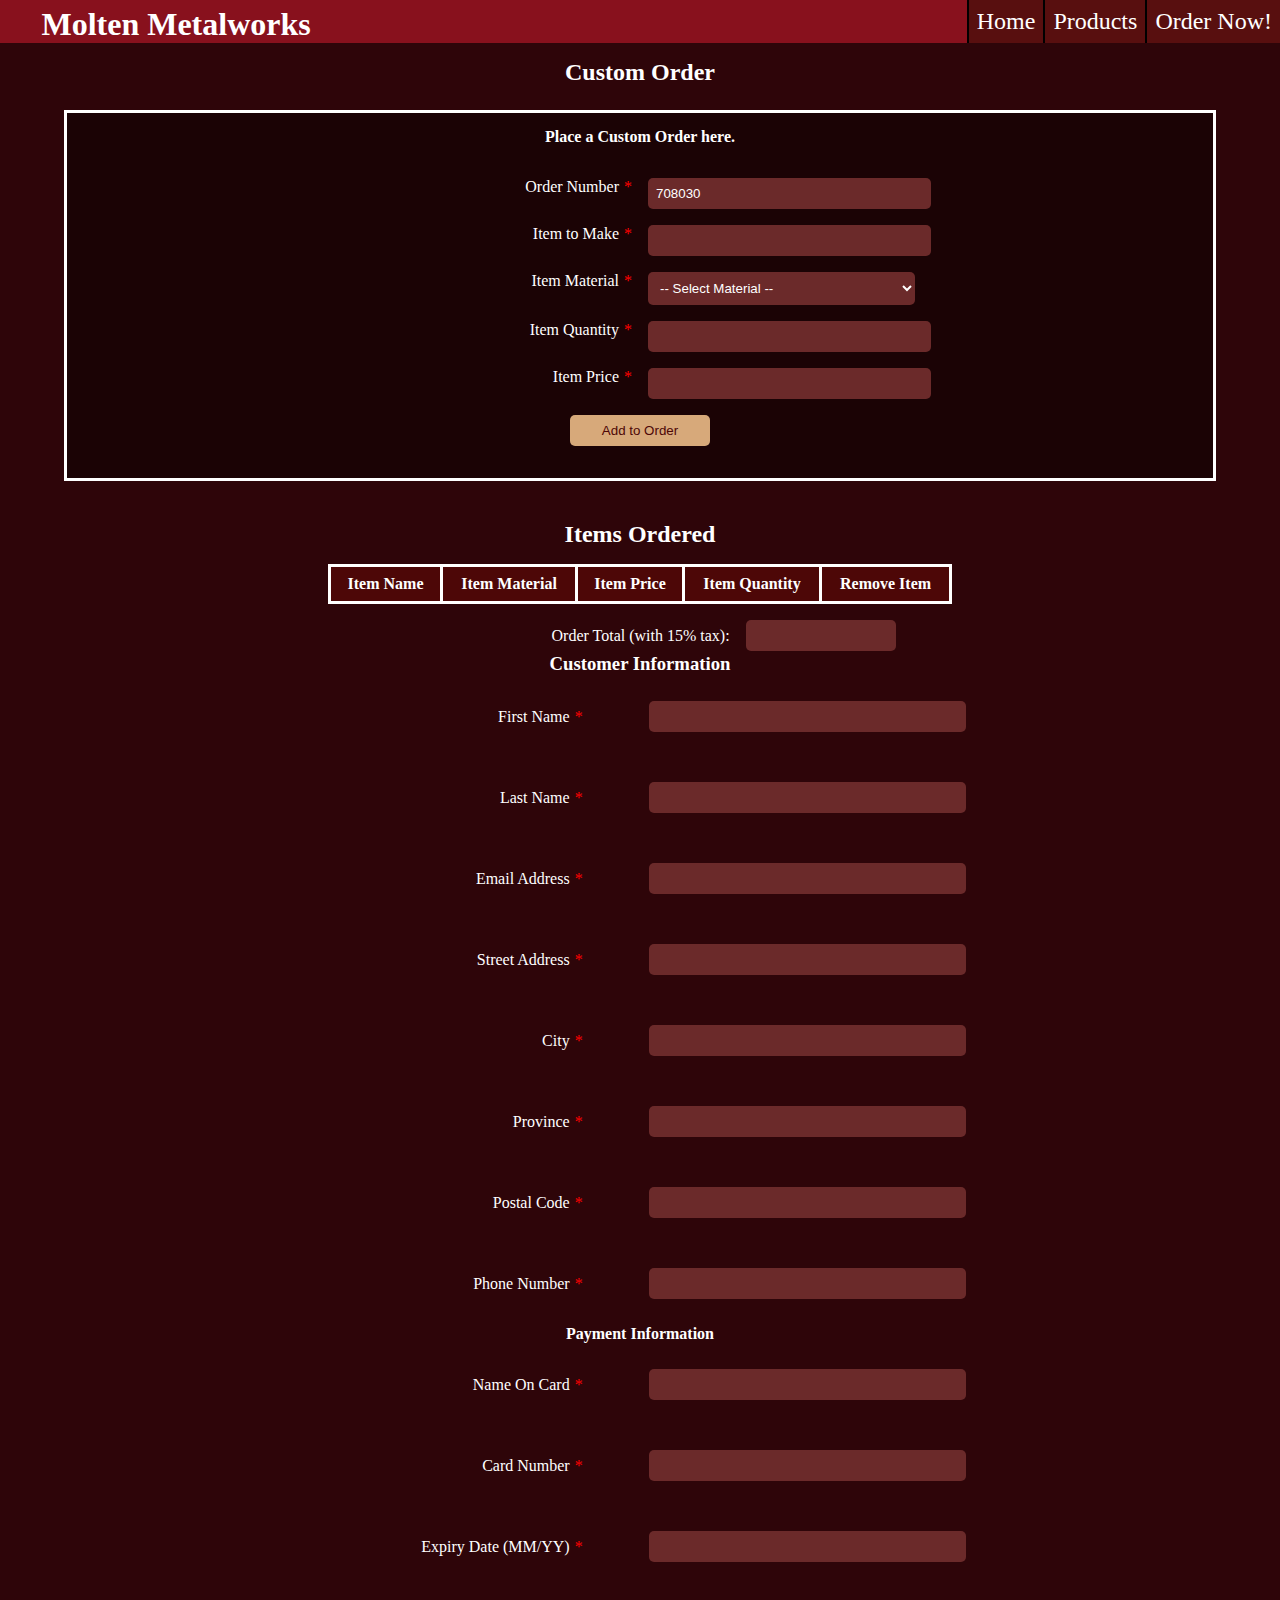
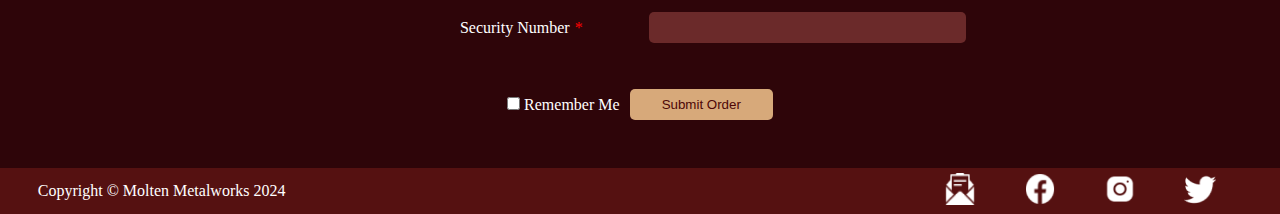
==== MidtermSprint/order.html @ 42a67afb "Added alert box, working on js" ====
<!DOCTYPE html>
<html lang="en">
  <head>
    <meta charset="UTF-8" />
    <meta name="viewport" content="width=device-width, initial-scale=1.0" />
    <title>Order Now - Molten Metalworks</title>
    <link rel="stylesheet" href="styles/styles.css" />
  </head>
  <body>
    <div class="bodybox">
      <header>
        <div class="companyheading"><h1>Molten Metalworks</h1></div>
        <nav>
          <a href="./index.html"
            ><div class="navbox" id="homenav"><p>Home</p></div></a
          >
          <a href="./product.html"
            ><div class="navbox" id="productsnav"><p>Products</p></div></a
          >
          <a href="./order.html"
            ><div class="navbox" id="ordernav"><p>Order Now!</p></div></a
          >
        </nav>
      </header>
      <main>
        <div id="alertBox"></div>
        <div class="products-heading"><h2>Custom Order</h2></div>
        <div class="custom-order-box">
          <div class="custom-order-heading">
            <h4>Place a Custom Order here.</h4>
          </div>
          <form class="custom-order-form" id="orderForm">
            <!-- Random order number -->
            <label for="customOrderNumber"
              >Order Number<span class="required-star">*</span></label
            >
            <input
              type="text"
              id="customOrderNumber"
              name="customOrderNumber"
              readonly
            />

            <!-- Item Name/s -->
            <label for="customOrderName"
              >Item to Make<span class="required-star">*</span></label
            >
            <input
              type="text"
              id="customOrderName"
              name="customOrderName"
              required
            />

            <!-- Item Material with Price Calculations -->
            <label for="customItemMaterial"
              >Item Material<span class="required-star">*</span></label
            >
            <select id="customItemMaterial" name="customItemMaterial" required>
              <option value="">-- Select Material --</option>
              <option value="Iron">Iron</option>
              <option value="Copper">Copper</option>
              <option value="Gold">Gold</option>
            </select>

            <!-- Item Quantities -->
            <label for="customItemQuantity"
              >Item Quantity<span class="required-star">*</span></label
            >
            <input
              type="number"
              id="customItemQuantity"
              name="customItemQuantity"
              required
            />

            <!-- Item Price Based on Material -->
            <label for="customItemPrice"
              >Item Price<span class="required-star">*</span></label
            >
            <input
              type="text"
              id="customItemPrice"
              name="customItemPrice"
              readonly
            />

            <!-- Submit  -->
            <div class="item-submit">
              <button type="submit">Add to Order</button>
            </div>
          </form>
        </div>

        <!-- Order List Table -->
        <div class="products-heading"><h2>Items Ordered</h2></div>
        <div class="order-list-container">
          <table id="orderList">
            <thead>
              <th>Item Name</th>
              <th>Item Material</th>
              <th>Item Price</th>
              <th>Item Quantity</th>
              <th>Remove Item</th>
            </thead>
            <tbody></tbody>
          </table>
        </div>

        <!-- Order Total with Tax Calculation -->
        <div class="order-total">
          <label for="orderTotal">Order Total (with 15% tax): </label>
          <input type="text" id="orderTotal" name="orderTotal" readonly />
        </div>

        <!-- Customer Information Form -->
        <form id="orderForm">
          <div class="customer-info-box">
            <table>
              <thead>
                <th colspan="2"><h3>Customer Information</h3></th>
              </thead>
              <tr>
                <td>
                  <label for="firstName"
                    >First Name<span class="required-star">*</span></label
                  >
                </td>
                <td>
                  <input type="text" id="firstName" name="firstName" required />
                </td>
              </tr>
              <tr>
                <td>
                  <label for="lastName"
                    >Last Name<span class="required-star">*</span></label
                  >
                </td>
                <td>
                  <input type="text" id="lastName" name="lastName" required />
                </td>
              </tr>
              <tr>
                <td>
                  <label for="emailAddress"
                    >Email Address<span class="required-star">*</span></label
                  >
                </td>
                <td>
                  <input
                    type="text"
                    id="emailAddress"
                    name="emailAddress"
                    required
                  />
                </td>
              </tr>
              <tr>
                <td>
                  <label for="streetAddress"
                    >Street Address<span class="required-star">*</span></label
                  >
                </td>
                <td>
                  <input
                    type="text"
                    id="streetAddress"
                    name="streetAddress"
                    required
                  />
                </td>
              </tr>
              <tr>
                <td>
                  <label for="city"
                    >City<span class="required-star">*</span></label
                  >
                </td>
                <td><input type="text" id="city" name="city" required /></td>
              </tr>
              <tr>
                <td>
                  <label for="province"
                    >Province<span class="required-star">*</span></label
                  >
                </td>
                <td>
                  <input type="text" id="province" name="province" required />
                </td>
              </tr>
              <tr>
                <td>
                  <label for="postalCode"
                    >Postal Code<span class="required-star">*</span></label
                  >
                </td>
                <td>
                  <input
                    type="text"
                    id="postalCode"
                    name="postalCode"
                    required
                  />
                </td>
              </tr>
              <tr>
                <td>
                  <label for="phoneNumber"
                    >Phone Number<span class="required-star">*</span></label
                  >
                </td>
                <td>
                  <input
                    type="text"
                    id="phoneNumber"
                    name="phoneNumber"
                    required
                  />
                </td>
              </tr>
              <tr>
                <th colspan="2">Payment Information</th>
              </tr>
              <tr>
                <td>
                  <label for="nameOnCard"
                    >Name On Card<span class="required-star">*</span></label
                  >
                </td>
                <td>
                  <input
                    type="text"
                    id="nameOnCard"
                    name="nameOnCard"
                    required
                  />
                </td>
              </tr>
              <tr>
                <td>
                  <label for="cardNumber"
                    >Card Number<span class="required-star">*</span></label
                  >
                </td>
                <td>
                  <input
                    type="text"
                    id="cardNumber"
                    name="cardNumber"
                    required
                  />
                </td>
              </tr>
              <tr>
                <td>
                  <label for="cardExpiry"
                    >Expiry Date (MM/YY)<span class="required-star"
                      >*</span
                    ></label
                  >
                </td>
                <td>
                  <input
                    type="text"
                    id="cardExpiry"
                    name="cardExpiry"
                    required
                  />
                </td>
              </tr>
              <tr>
                <td>
                  <label for="securityNumber"
                    >Security Number<span class="required-star">*</span></label
                  >
                </td>
                <td>
                  <input
                    type="text"
                    id="securityNumber"
                    name="securityNumber"
                    required
                  />
                </td>
              </tr>
            </table>
          </div>

          <!-- Centered Remember Me Checkbox and Submit Order Button -->
          <div class="order-footer-container">
            <label for="rememberMe">
              <input type="checkbox" id="rememberMe" name="rememberMe" />
              Remember Me
            </label>
            <button type="submit">Submit Order</button>
          </div>
        </form>
      </main>

      <footer>
        <div class="copyright">
          <p>Copyright &copy; Molten Metalworks 2024</p>
        </div>
        <div class="socials">
          <a href="#" aria-label="Email"
            ><img src="images/email-icon 1.png" alt="Email" title="Email"
          /></a>
          <a href="#" aria-label="Facebook"
            ><img
              src="images/facebook-icon 1.png"
              alt="Facebook"
              title="Facebook"
          /></a>
          <a href="#" aria-label="Instagram"
            ><img
              src="images/instagram-icon 1.png"
              alt="Instagram"
              title="Instagram"
          /></a>
          <a href="#" aria-label="Twitter/X"
            ><img
              src="images/twitter-icon 2.png"
              alt="Twitter/X"
              title="Twitter/X"
          /></a>
        </div>
      </footer>
    </div>
    <script src="scripts/script.js"></script>
  </body>
</html>
---- MidtermSprint/styles/styles.css ----
* {
  margin: 0;
  padding: 0;
  /*font-family: Georgia, serif; Use font-family for fonts*/
}

.bodybox {
  background-color: #2e0509;
  color: white;
}

header {
  background-color: #88111d;
  display: grid;
  position: sticky;
  top: 0;
  grid-template-columns: 6fr 1fr;
  height: auto;
}

main {
  padding-bottom: 3rem;
}

.companyheading {
  display: flex;
  align-items: end;
  padding-left: 5%;
}

nav {
  grid-column: -1;
  font-size: 1.5rem;
  display: grid;
  grid-template-columns: repeat(3, auto);
}

.navbox {
  display: flex;
  align-items: center;
  justify-content: center;
  background-color: #580f0f;
  padding: 0.5rem;
  border-left: 2px solid black;
}

.navbox > p {
  text-align: center;
  overflow-wrap: break-word; /* Ensures text will break within words if necessary */
}

.navbox:hover {
  background-color: orangered;
}

nav a:link {
  color: white;
  text-decoration: none;
}

nav a:visited {
  color: white;
  text-decoration: none;
}

nav a:hover {
  color: white;
}

footer {
  display: grid;
  grid-template-columns: 4fr 1fr;
  background-color: #551111;
}

.copyright {
  display: flex;
  align-items: center;
  padding-left: 4%;
}

.socials {
  display: grid;
  grid-template-columns: repeat(4, auto);
  gap: 3rem;
  padding-top: 0.3rem;
  padding-bottom: 0.3rem;
  padding-right: 4rem;
  justify-content: end;
}

.socials > a > img {
  width: 2rem;
  height: 2rem;
}

/* Red asterisk for required fields */
.required-star {
  color: red;
  margin-left: 5px;
}

button {
  background-color: #d7a97a;
  color: #4d0707;
  padding: 0.5rem 2rem;
  border: none;
  border-radius: 5px;
  cursor: pointer;
}

/* Index Page */

.about-heading {
  display: flex;
  justify-content: center;
}

.about-main {
  padding-left: 5rem;
  padding-right: 5rem;
  background-color: #1a0809;
  padding-top: 5rem;
  padding-bottom: 5rem;
}

.about-main > p {
  display: flex;
  justify-content: center;
  text-align: center;
}

.ownerbox {
  display: grid;
  grid-template-columns: 2fr 1fr;
  background-color: #1a0809;
  color: white;
  border: 3px solid white;
  margin: 2rem;
  padding-left: 2rem;
  padding-bottom: 2rem;
  padding-top: 2rem;
}

.ownerimg {
  display: flex;
  justify-content: center;
}

.business-and-reviews {
  display: grid;
  grid-template-columns: 1fr 1fr;
}

.business {
  display: flex;
  justify-content: center;
  align-items: center;
  background-color: #1a0809;
  color: white;
  margin-left: 2rem;
  margin-right: 2rem;
  padding-bottom: 1rem;
  padding-top: 1rem;
  text-align: center;
  border: 3px solid white;
}

.reviews {
  display: flex;
  justify-content: center;
  align-items: center;
  background-color: #1a0809;
  color: white;
  text-align: center;
  margin-left: 2rem;
  margin-right: 2rem;
  padding: 1rem;
  border: 3px solid white;
}

/* Product Page */

.product-box-container {
  display: flex;
  flex-wrap: wrap;
  justify-content: center;
  gap: 1rem;
  padding: 1rem;
}

.products-heading {
  text-align: center;
  padding-top: 1rem;
}

.product-box {
  display: flex;
  float: left;
  padding: 1rem;
  margin: 1.5rem;
  align-content: center;
  text-align: center;
  border: 3px solid white;
}

.img-box {
  background-color: rgba(0, 0, 0, 0.4);
  width: 300px;
  padding: 2rem;
}

.img-box > img,
p,
h4 {
  opacity: 1;
}

.img-box > p,
h4 {
  padding-top: 15px;
}

/* Order Page */

.custom-order-box {
  background-color: rgba(0, 0, 0, 0.4);
  margin: 1.5rem 5%;
  border: 3px solid white;
}

.custom-order-heading {
  text-align: center;
  grid-column-start: 1;
  grid-column-end: -1;
}

.custom-order-form {
  display: grid;
  grid-template-columns: 1fr 1fr;
  padding: 2rem;
  gap: 1rem;
}

.custom-order-form > label {
  text-align: right;
}

.custom-order-form > input,
select {
  width: 50%;
  padding: 0.5rem;
  border-radius: 5px;
  border: none;
  background-color: #6b2a2a;
  color: #fff;
}

.item-submit {
  display: flex;
  grid-column-start: 1;
  grid-column-end: -1;
  justify-content: center;
}

.order-list-container {
  display: flex;
  justify-content: center;
  padding: 1rem;
}

#orderList {
  border-collapse: collapse;
  width: 50%;
  border: #fff solid 3px;
}

#orderList thead th {
  border: #fff solid 3px;
  padding: 0.5rem;
  background-color: #4d0707;
}

#orderList tr td {
  border-left: #fff solid 3px;
  border-bottom: #fff dotted 3px;
  padding: 0.25rem;
  background-color: #6b2a2a;
}

.order-total {
  display: flex;
  justify-content: end;
  align-items: center;
  padding-right: 30%;
}

.order-total > input {
  width: 15%;
  padding: 0.5rem;
  border-radius: 5px;
  border: none;
  background-color: #6b2a2a;
  color: #fff;
  margin-left: 1rem;
}

.customer-info-box {
  display: flex;
  justify-content: center;
  flex-wrap: wrap;
}

.customer-info-box > table {
  width: 50%;
}

.customer-info-box table tr td {
  padding: 1.5rem;
  text-align: right;
}

.customer-info-box table tr td input {
  padding: 0.5rem;
  border-radius: 5px;
  border: none;
  background-color: #6b2a2a;
  color: #fff;
  margin-left: 1rem;
  width: 100%;
}

.order-button {
  display: flex;
  justify-content: center;
}

.order-footer-container {
  display: flex;
  align-items: center;
  justify-content: center;
  gap: 10px; /* Space between the checkbox and button */
  margin-top: 20px;
}

.order-footer-container label,
.order-footer-container button {
  cursor: pointer;
}

@media (max-width: 1080px) {
  .customer-info-box > table {
    width: 75%;
  }
}

@media (max-width: 760px) {
  header {
    grid-template-columns: 1fr;
    grid-template-rows: 1fr 1fr;
  }

  nav {
    grid-column: 1;
  }

  footer {
    grid-template-columns: 1fr;
  }

  .socials {
    justify-content: center;
  }

  /* Index Page */

  .about-main {
    padding-left: 2rem;
    padding-right: 2rem;
    padding-top: 2rem;
    padding-bottom: 2rem;
  }

  .ownerbox {
    grid-template-columns: 1fr;
    padding-right: 2rem;
  }

  .ownerimg {
    padding-top: 1rem;
  }

  .business-and-reviews {
    grid-template-columns: 1fr;
    gap: 2rem;
  }

  /* Order Page */

  .custom-order-form > input,
  select {
    width: 99%;
  }

  .order-total > input {
    width: 25%;
  }

  .customer-info-box > table {
    width: 99%;
  }

  .customer-info-box table tr td input {
    width: 100%;
    margin-left: 0rem;
  }
}
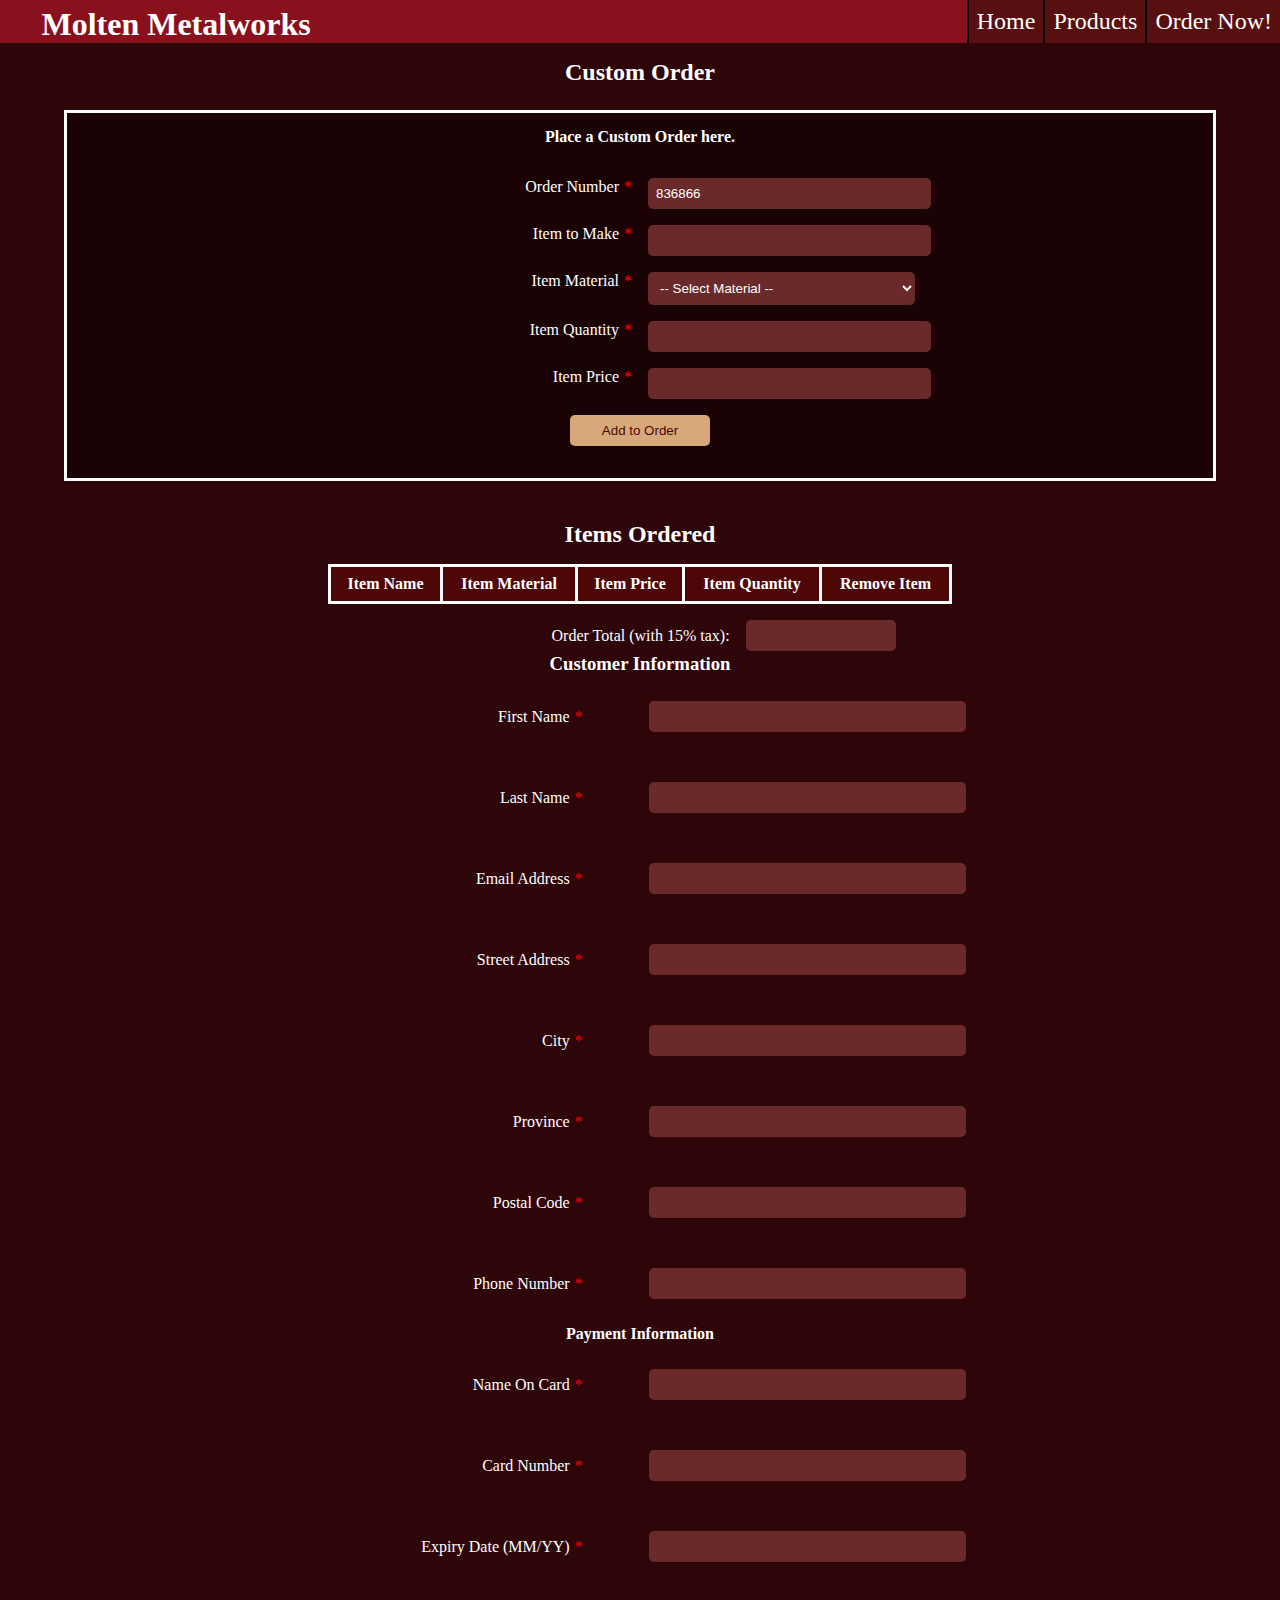
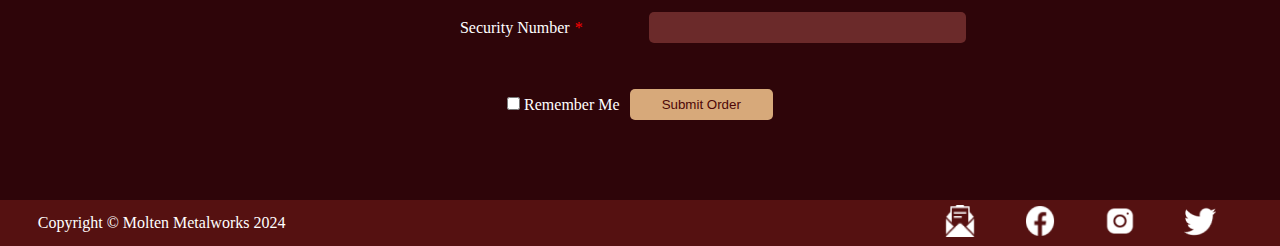
==== commit 4636a43f: "Finalized alert system" ====
--- a/MidtermSprint/order.html
+++ b/MidtermSprint/order.html
@@ -23,7 +23,6 @@
         </nav>
       </header>
       <main>
-        <div id="alertBox"></div>
         <div class="products-heading"><h2>Custom Order</h2></div>
         <div class="custom-order-box">
           <div class="custom-order-heading">
@@ -296,7 +295,7 @@
           </div>
         </form>
       </main>
-
+      <div id="alertBox"></div>
       <footer>
         <div class="copyright">
           <p>Copyright &copy; Molten Metalworks 2024</p>
--- a/MidtermSprint/styles/styles.css
+++ b/MidtermSprint/styles/styles.css
@@ -222,6 +222,16 @@
 }
 
 /* Order Page */
+
+#alertBox {
+  display: flex;
+  position: sticky;
+  bottom: 0;
+  justify-content: center;
+  width: 100%;
+  background-color: rgba(0, 0, 0, 0);
+  padding: 1rem;
+}
 
 .custom-order-box {
   background-color: rgba(0, 0, 0, 0.4);
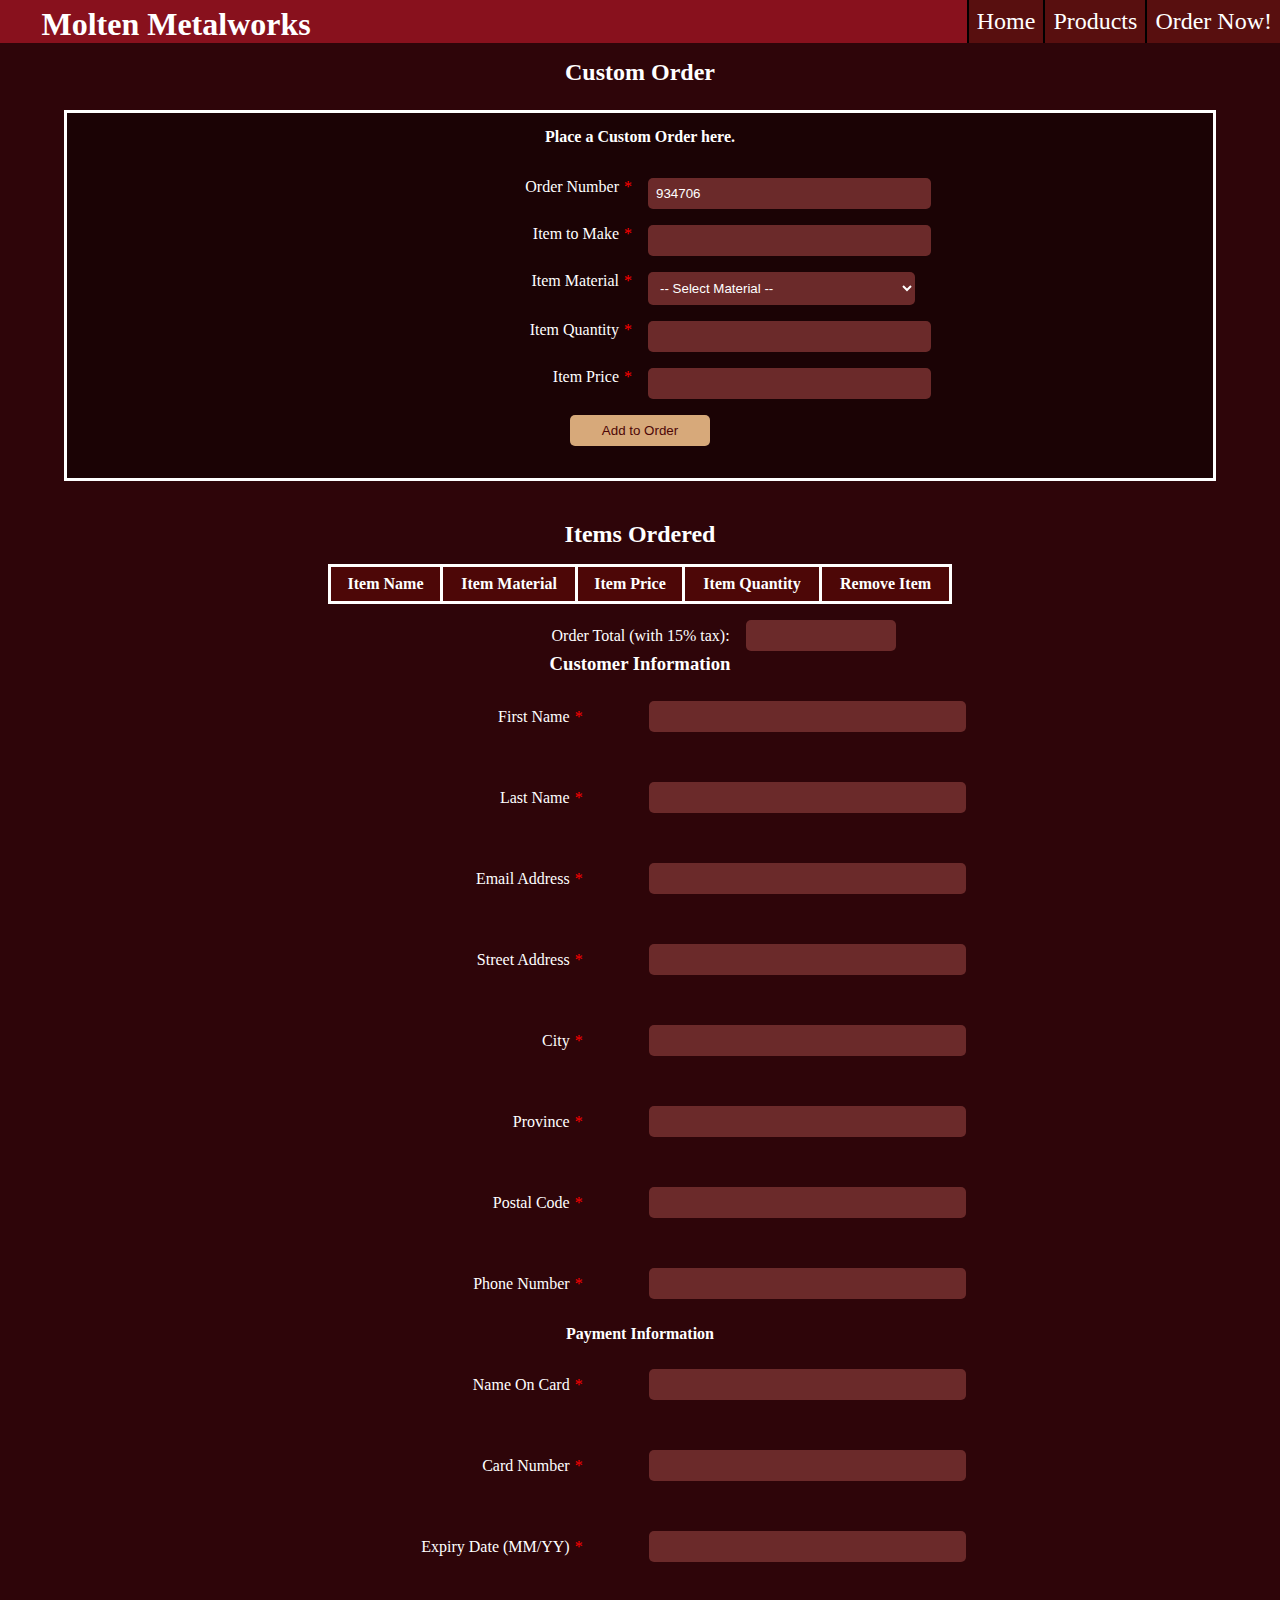
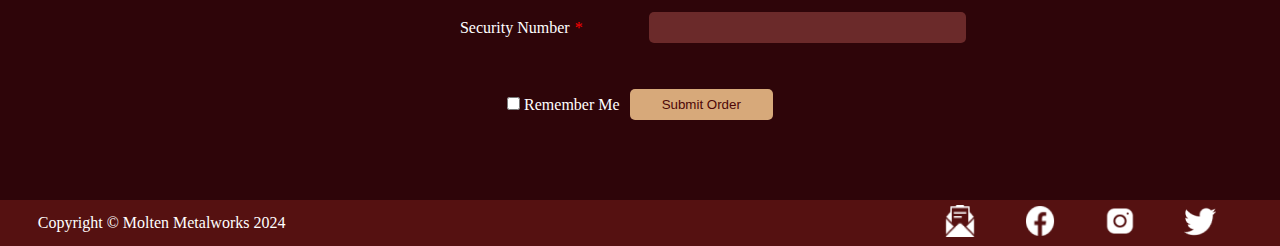
==== commit e71f3ff3: "Added author comments" ====
--- a/MidtermSprint/order.html
+++ b/MidtermSprint/order.html
@@ -5,6 +5,9 @@
     <meta name="viewport" content="width=device-width, initial-scale=1.0" />
     <title>Order Now - Molten Metalworks</title>
     <link rel="stylesheet" href="styles/styles.css" />
+    <!--AUTHORS: Zachary Collier, Sarah Elizabeth Murphy, Kyle/Scarlett Budgell
+        END DATE: October 26th 2024
+        DESCRIPTION: Ordering Page for Molten Metalworks.-->
   </head>
   <body>
     <div class="bodybox">
--- a/MidtermSprint/styles/styles.css
+++ b/MidtermSprint/styles/styles.css
@@ -1,3 +1,7 @@
+/*AUTHORS: Zachary Collier, Sarah Elizabeth Murphy, Kyle/Scarlett Budgell
+        END DATE: October 26th 2024
+        DESCRIPTION: Style Sheet for Molten Metalworks.*/
+
 * {
   margin: 0;
   padding: 0;
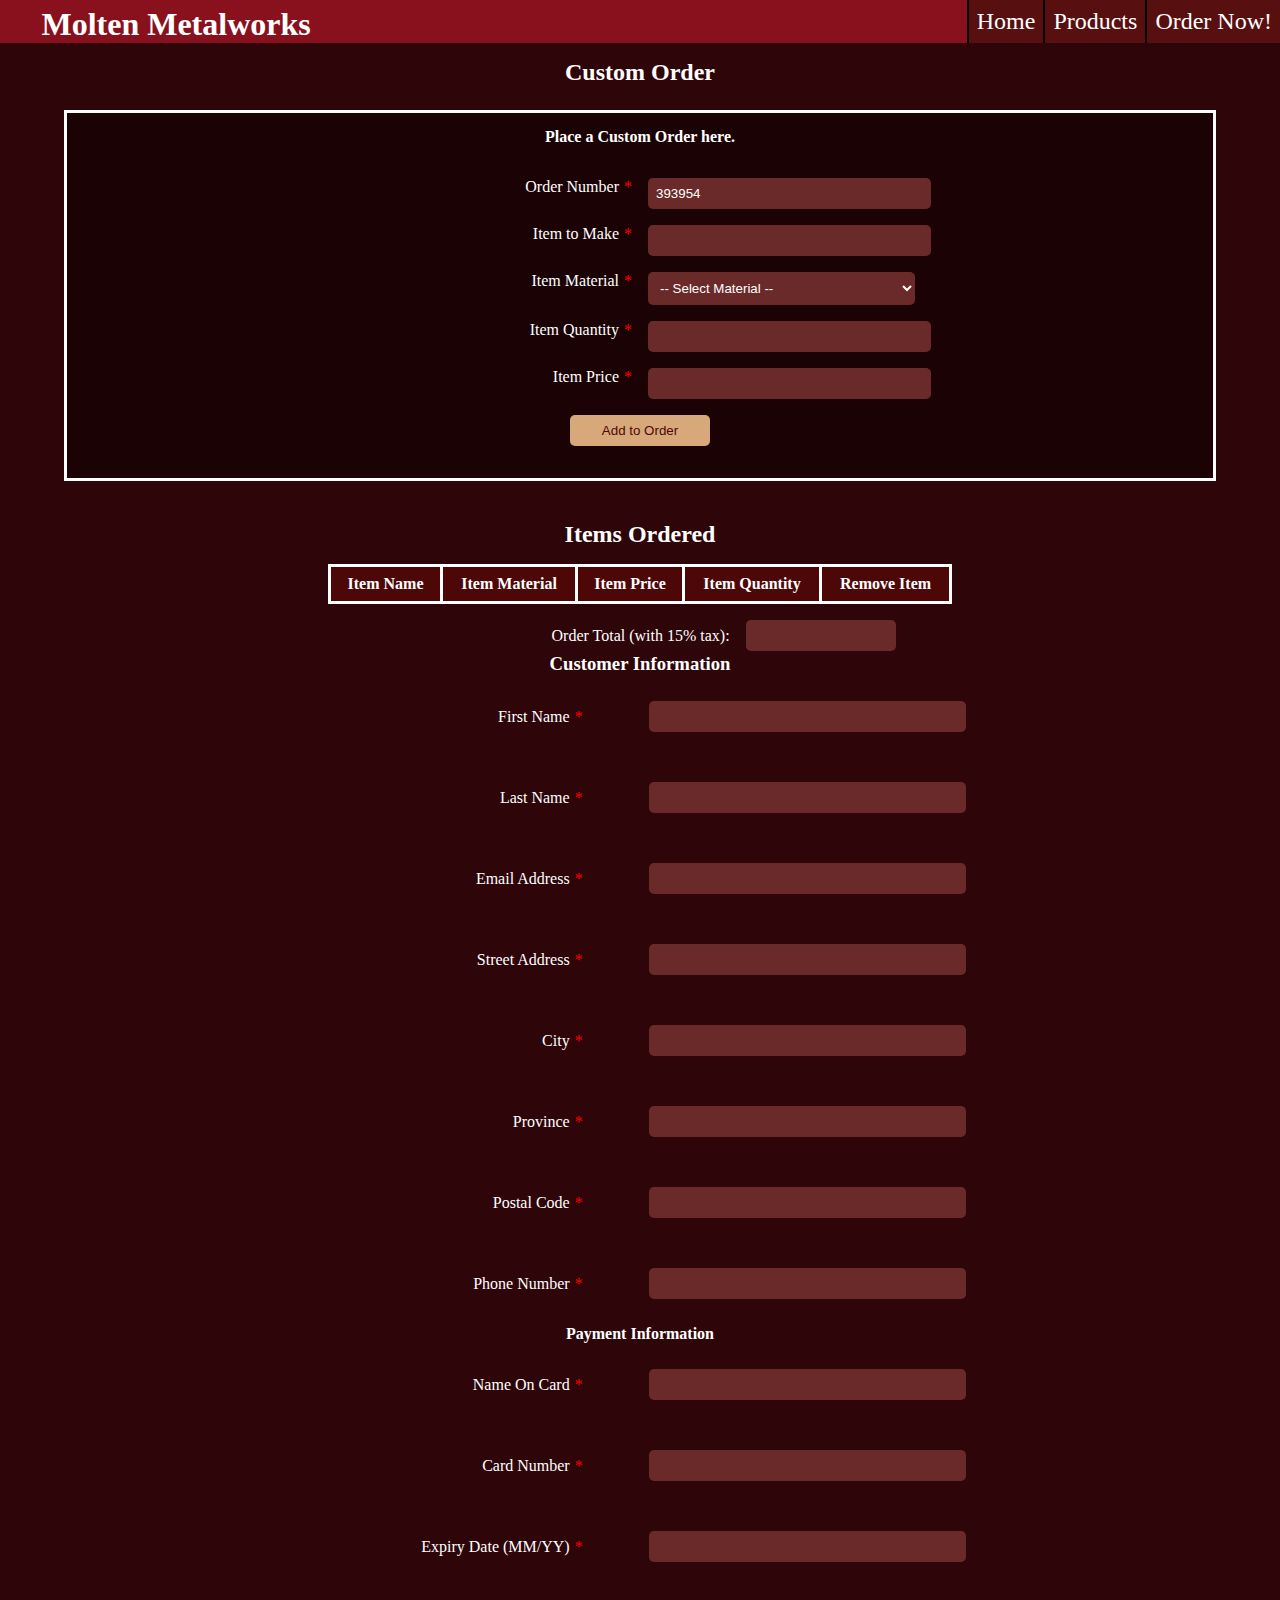
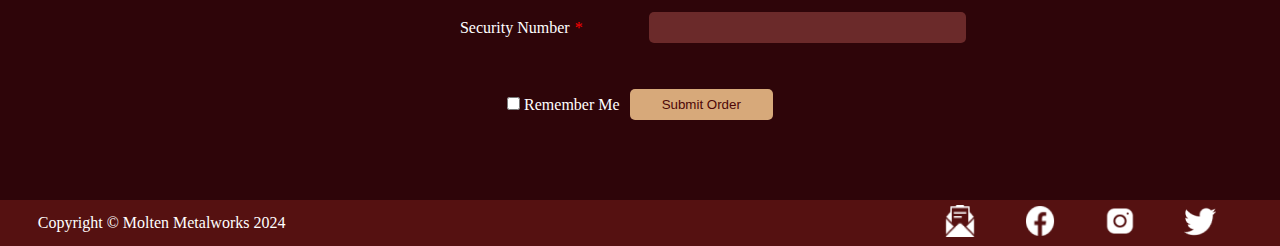
==== commit 681f5907: "Bugfixes to script and order" ====
--- a/MidtermSprint/order.html
+++ b/MidtermSprint/order.html
@@ -116,7 +116,7 @@
         </div>
 
         <!-- Customer Information Form -->
-        <form id="orderForm">
+        <form id="customerInfoForm">
           <div class="customer-info-box">
             <table>
               <thead>
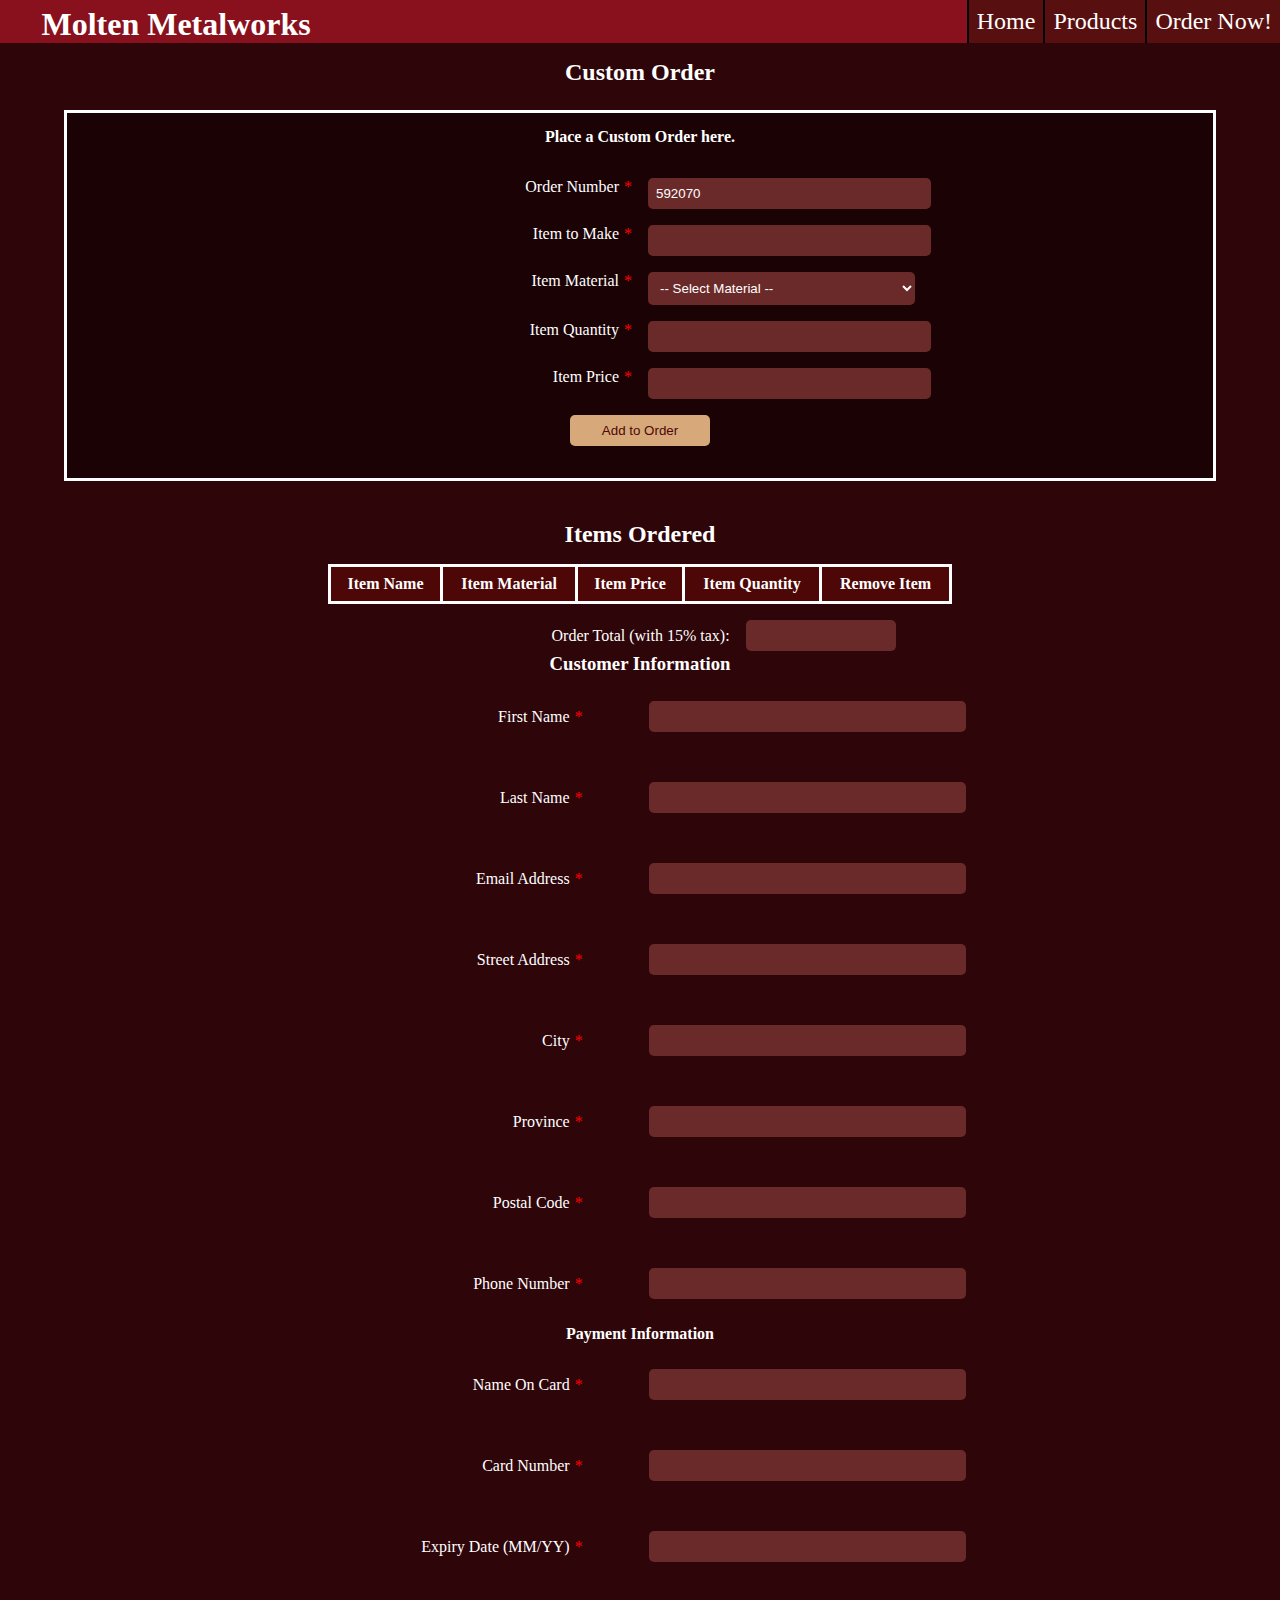
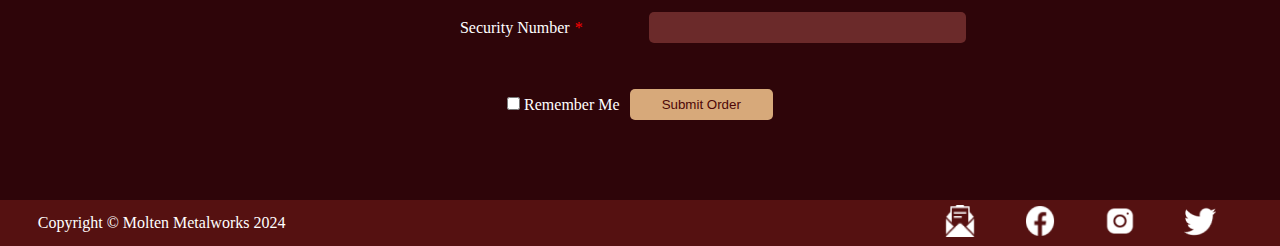
==== commit c2d0dfe6: "Validation implementation, set max length of inputs" ====
--- a/MidtermSprint/order.html
+++ b/MidtermSprint/order.html
@@ -187,7 +187,12 @@
                   >
                 </td>
                 <td>
-                  <input type="text" id="province" name="province" required />
+                  <input
+                    type="text"
+                    id="province"
+                    name="province"
+                    maxlength="2"
+                  />
                 </td>
               </tr>
               <tr>
@@ -201,6 +206,7 @@
                     type="text"
                     id="postalCode"
                     name="postalCode"
+                    maxlength="6"
                     required
                   />
                 </td>
@@ -216,6 +222,7 @@
                     type="text"
                     id="phoneNumber"
                     name="phoneNumber"
+                    maxlength="10"
                     required
                   />
                 </td>
@@ -249,6 +256,7 @@
                     type="text"
                     id="cardNumber"
                     name="cardNumber"
+                    maxlength="16"
                     required
                   />
                 </td>
@@ -266,6 +274,7 @@
                     type="text"
                     id="cardExpiry"
                     name="cardExpiry"
+                    maxlength="5"
                     required
                   />
                 </td>
@@ -281,6 +290,7 @@
                     type="text"
                     id="securityNumber"
                     name="securityNumber"
+                    maxlength="3"
                     required
                   />
                 </td>
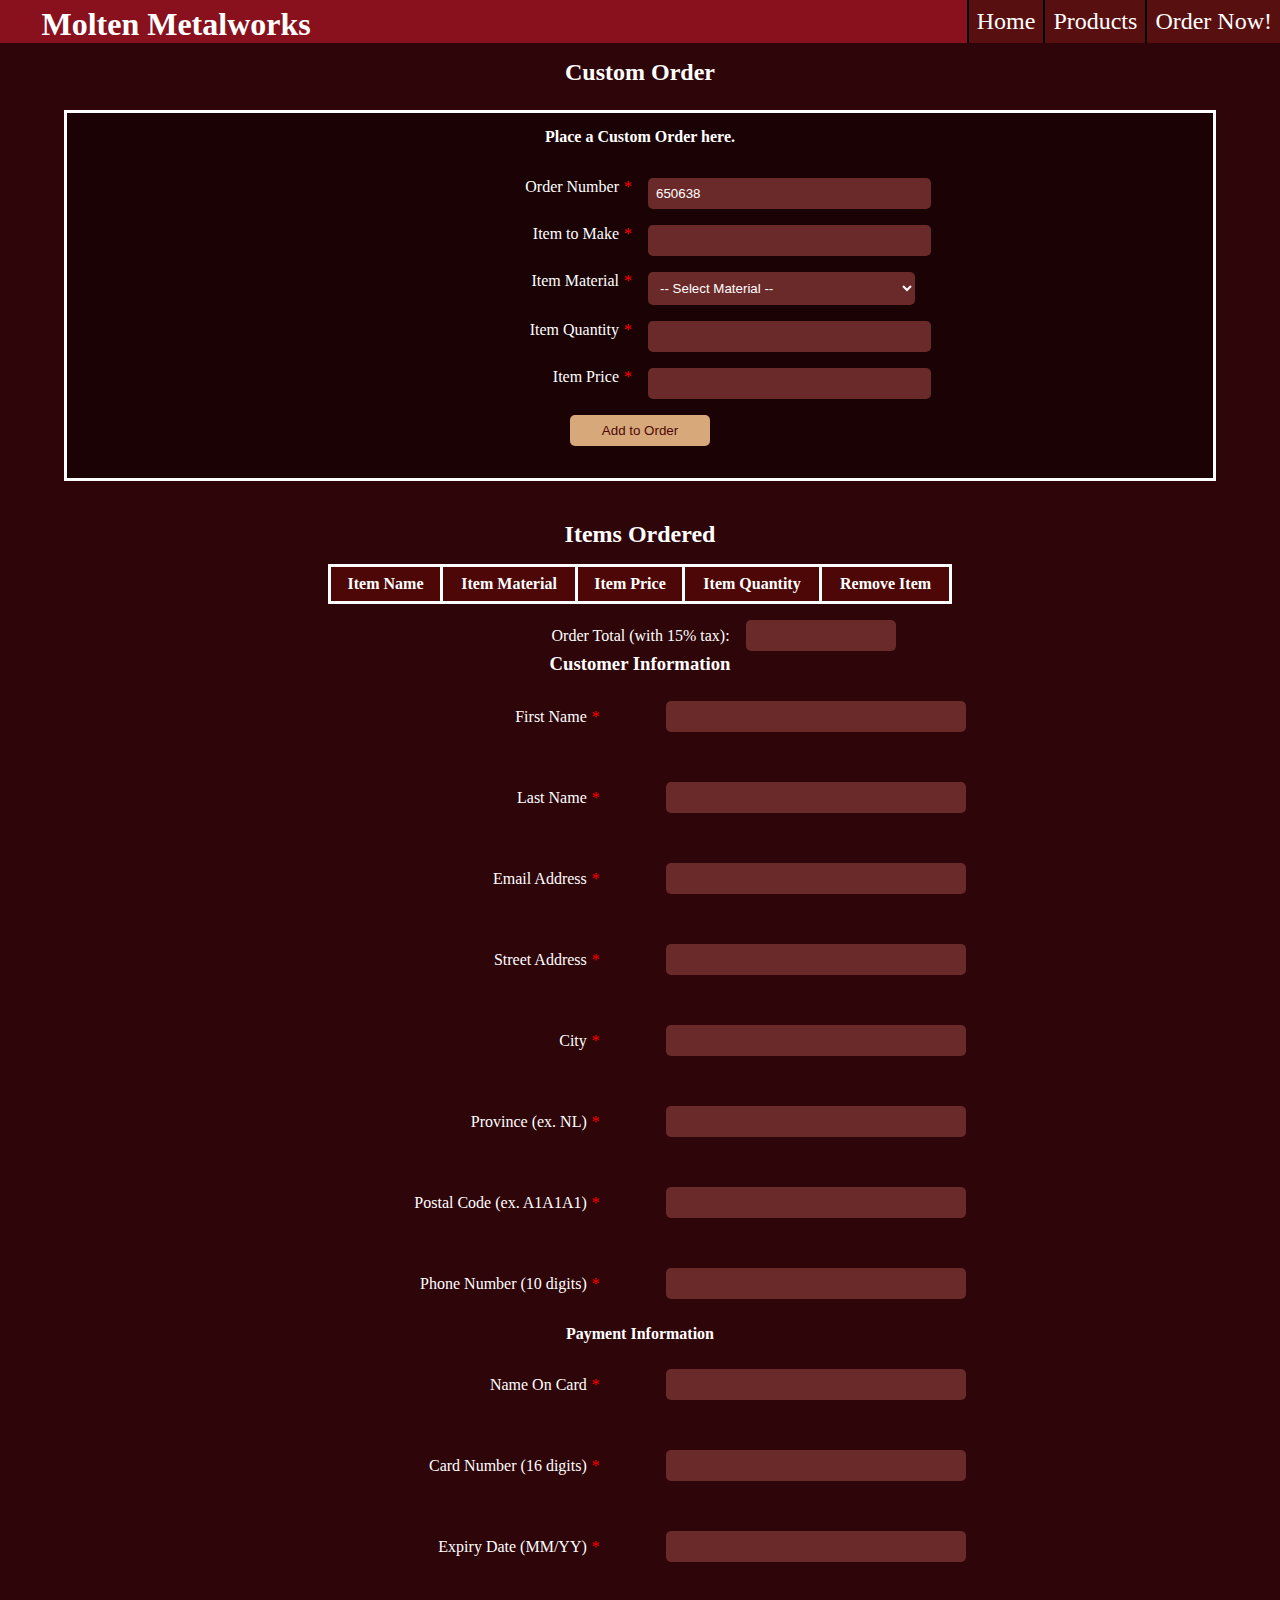
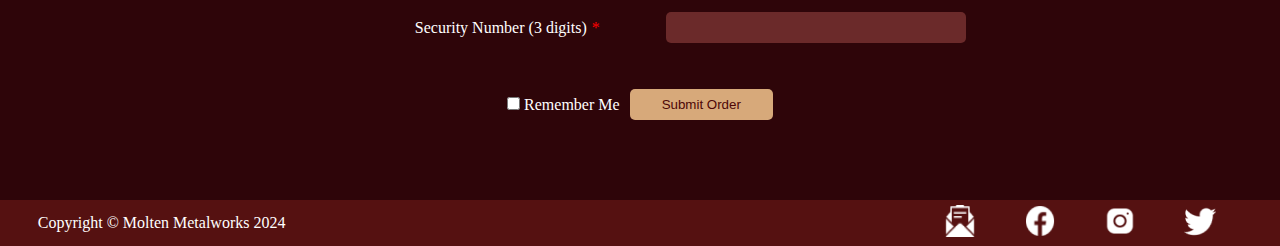
==== commit f9c37e3e: "Finalized Validations" ====
--- a/MidtermSprint/order.html
+++ b/MidtermSprint/order.html
@@ -183,7 +183,9 @@
               <tr>
                 <td>
                   <label for="province"
-                    >Province<span class="required-star">*</span></label
+                    >Province (ex. NL)<span class="required-star"
+                      >*</span
+                    ></label
                   >
                 </td>
                 <td>
@@ -198,7 +200,9 @@
               <tr>
                 <td>
                   <label for="postalCode"
-                    >Postal Code<span class="required-star">*</span></label
+                    >Postal Code (ex. A1A1A1)<span class="required-star"
+                      >*</span
+                    ></label
                   >
                 </td>
                 <td>
@@ -214,7 +218,9 @@
               <tr>
                 <td>
                   <label for="phoneNumber"
-                    >Phone Number<span class="required-star">*</span></label
+                    >Phone Number (10 digits)<span class="required-star"
+                      >*</span
+                    ></label
                   >
                 </td>
                 <td>
@@ -248,7 +254,9 @@
               <tr>
                 <td>
                   <label for="cardNumber"
-                    >Card Number<span class="required-star">*</span></label
+                    >Card Number (16 digits)<span class="required-star"
+                      >*</span
+                    ></label
                   >
                 </td>
                 <td>
@@ -282,7 +290,9 @@
               <tr>
                 <td>
                   <label for="securityNumber"
-                    >Security Number<span class="required-star">*</span></label
+                    >Security Number (3 digits)<span class="required-star"
+                      >*</span
+                    ></label
                   >
                 </td>
                 <td>
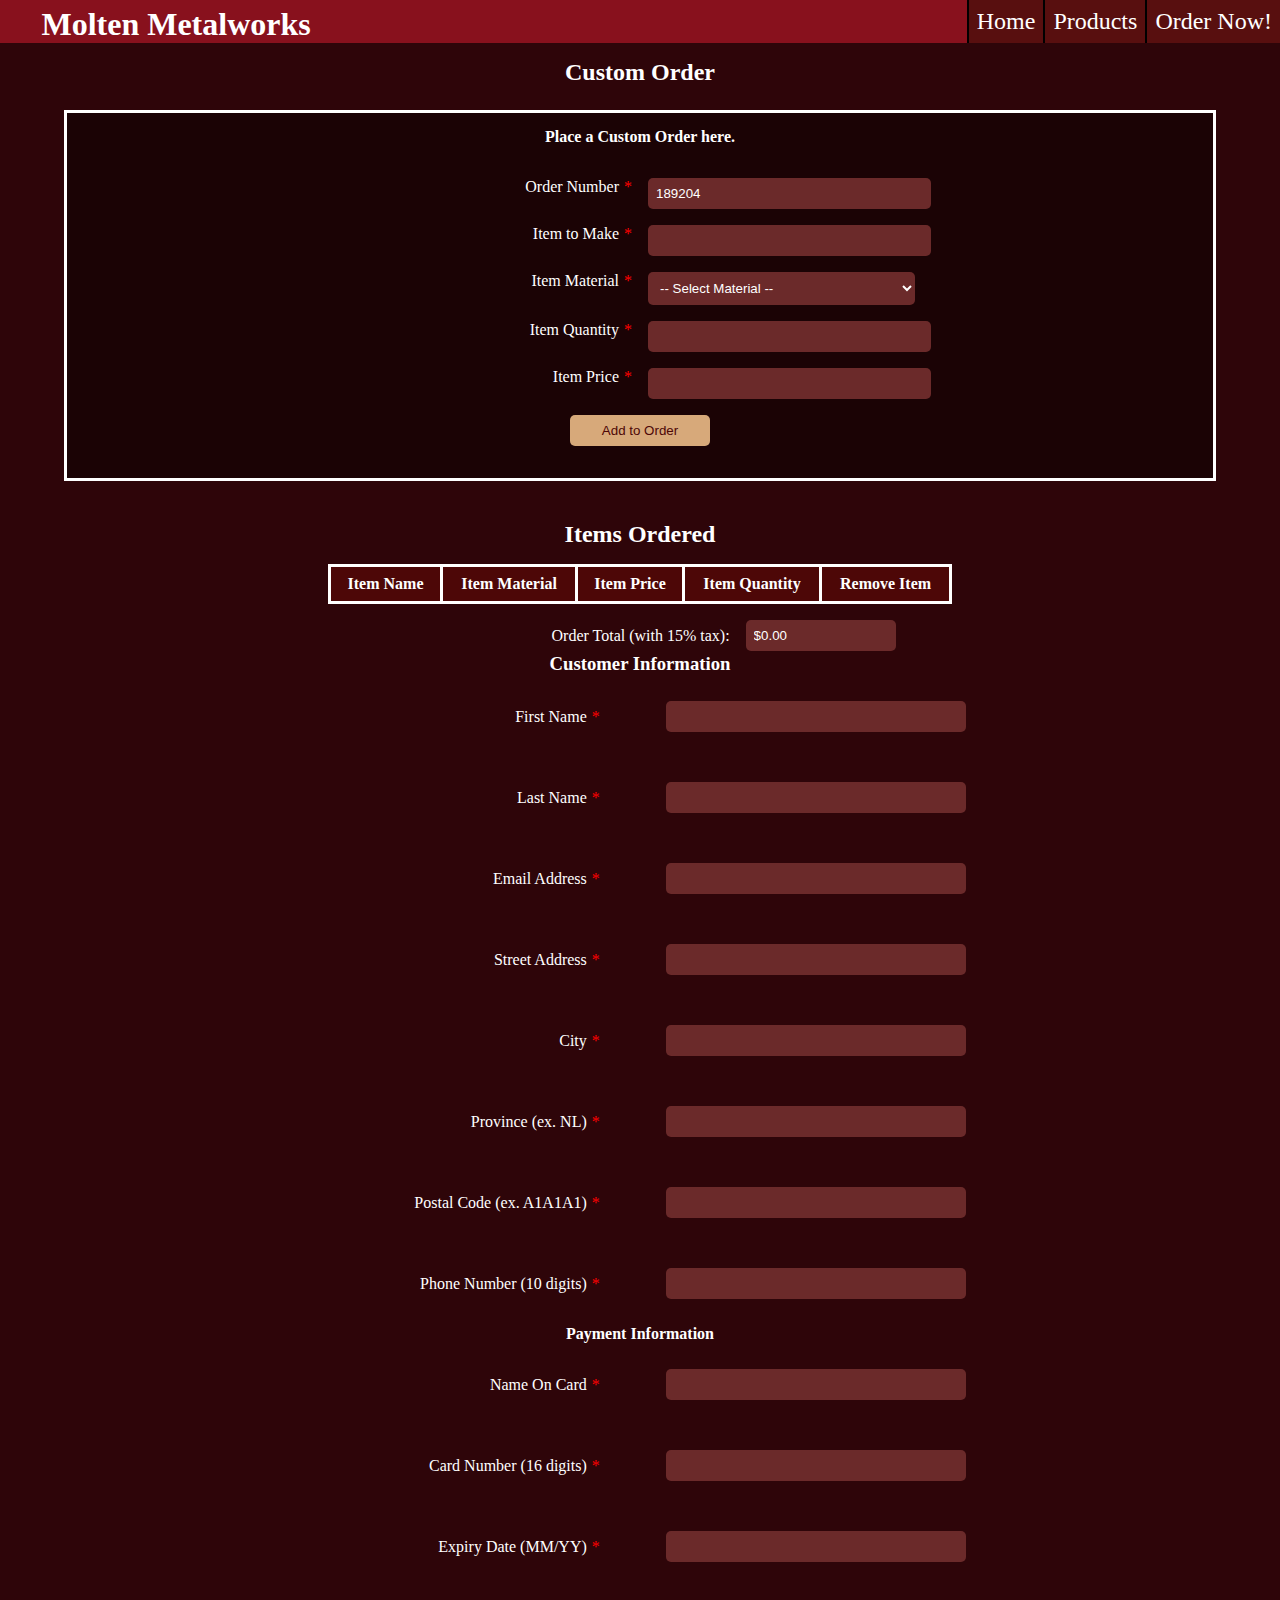
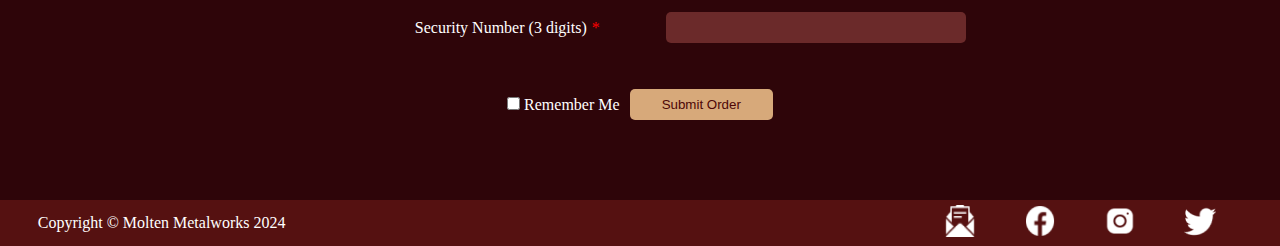
==== commit 2c06c042: "Attempted bugfix" ====
--- a/MidtermSprint/order.html
+++ b/MidtermSprint/order.html
@@ -348,6 +348,6 @@
         </div>
       </footer>
     </div>
-    <script src="scripts/script.js"></script>
   </body>
+  <script src="scripts/script.js"></script>
 </html>
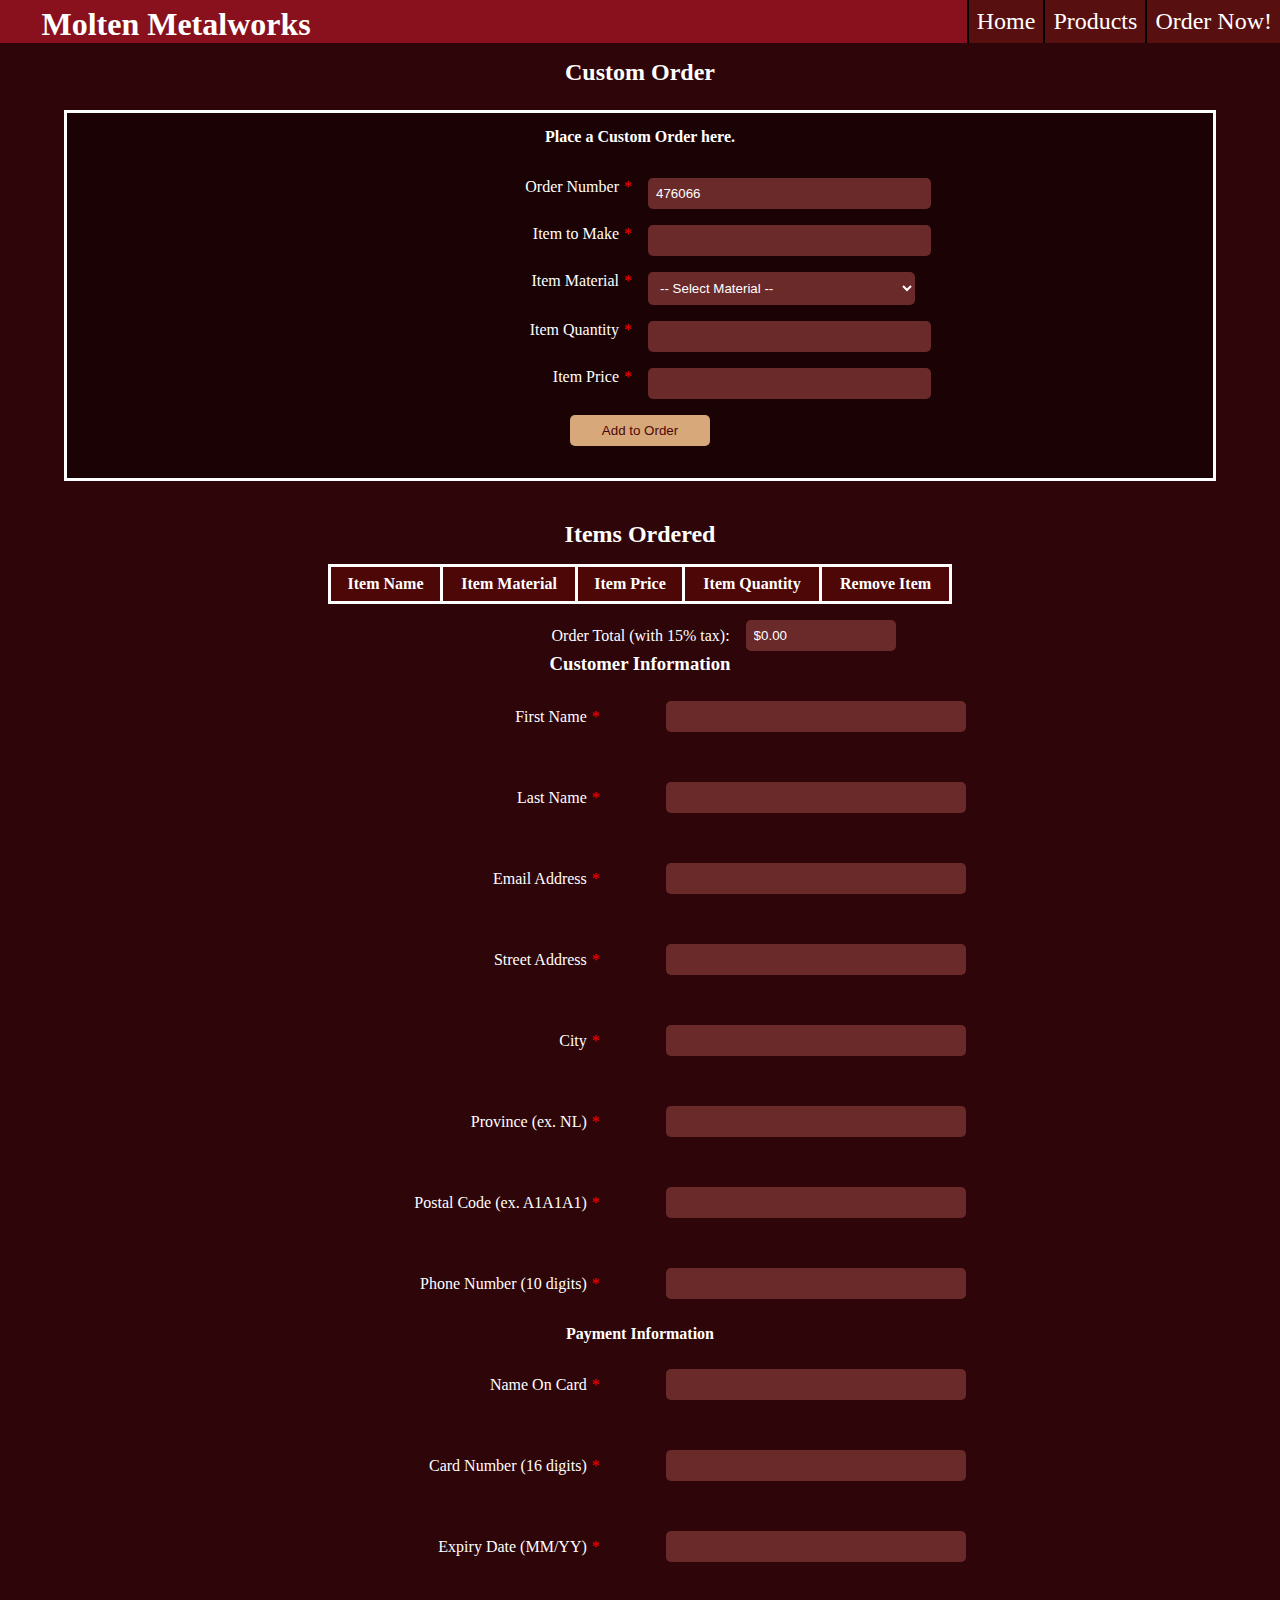
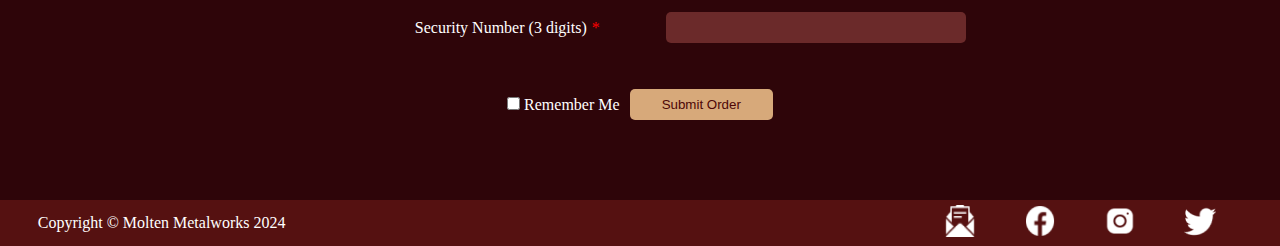
==== commit 713046e0: "Small thing" ====
--- a/MidtermSprint/order.html
+++ b/MidtermSprint/order.html
@@ -105,7 +105,7 @@
               <th>Item Quantity</th>
               <th>Remove Item</th>
             </thead>
-            <tbody></tbody>
+            <tbody id="orderListBody"></tbody>
           </table>
         </div>
 
